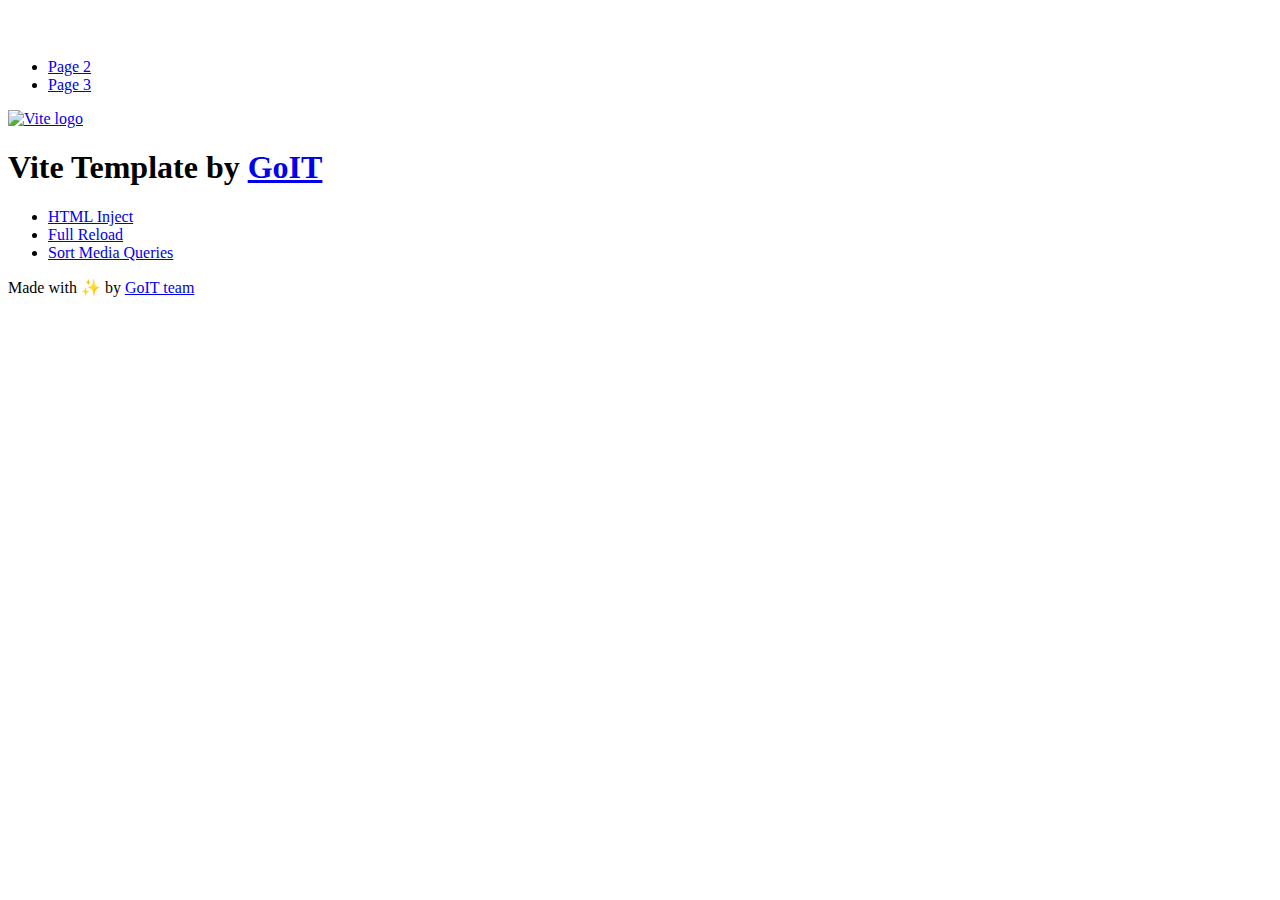
==== index.html @ bd36c9f5 "Deploying to gh-pages from @ kris9899/goit-js-hw-11@90d3b71438ae5e1e70c94dee671885d6e4e46c25 🚀" ====
<!DOCTYPE html>
<html lang="en">
  <head>
    <meta charset="UTF-8" />
    <link rel="icon" type="image/svg+xml" href="/goit-js-hw-11/favicon.svg" />
    <meta name="viewport" content="width=device-width, initial-scale=1.0" />
    <title>Vanilla App Template</title>
    <script type="module" crossorigin src="/goit-js-hw-11/index.js"></script>
    <link rel="stylesheet" crossorigin href="/goit-js-hw-11/assets/styles-DvPDDfy5.css">
  </head>
  <body>
    <header class="header">
  <div class="container">
    <nav class="nav">
      <a class="nav-logo" href="./index.html" aria-label="Site logo">
        <svg class="nav-logo-icon" width="100" height="30">
          <use href="/goit-js-hw-11/assets/sprite-E8vg0sBb.svg#logo"></use>
        </svg>
      </a>
      <ul class="nav-list">
        <li class="nav-item">
          <a class="nav-link {=$highlight-act}" href="./page-2.html">Page 2</a>
        </li>
        <li class="nav-item">
          <a class="nav-link {=$highlight-curr}" href="./page-3.html">Page 3</a>
        </li>
      </ul>
    </nav>
  </div>
</header>


    <main>
      <!-- Loads the specified .html file -->
      <section class="vite-promo">
  <div class="container">
    <div class="vite-promo-thumb">
      <a
        class="vite-promo-link"
        href="https://vitejs.dev/"
        target="_blank"
        rel="noopener noreferrer"
        aria-label="Link to Vite official website"
        title="Vite.js  build tool"
      >
        <!-- Path to images as from index.html file -->
        <img
          class="pic"
          src="/goit-js-hw-11/assets/vite-logo-9o_aqrTe.png"
          alt="Vite logo"
          width="640"
          height="640"
        />
      </a>
    </div>
    <h1 class="main-title">
      <span class="main-title-gradient">Vite</span>
      Template by
      <a
        class="main-title-link"
        href="https://github.com/goitacademy/vanilla-app-template"
        target="_blank"
        rel="noopener noreferrer"
      >
        GoIT
      </a>
    </h1>
  </div>
</section>

      <article class="badges">
  <div class="container">
    <ul class="badges-list">
      <li class="badges-item">
        <a
          class="badges-link"
          href="https://www.npmjs.com/package/vite-plugin-html-inject"
          target="_blank"
          rel="noopener noreferrer"
        >
          HTML Inject
        </a>
      </li>
      <li class="badges-item">
        <a
          class="badges-link"
          href="https://www.npmjs.com/package/vite-plugin-full-reload"
          target="_blank"
          rel="noopener noreferrer"
        >
          Full Reload
        </a>
      </li>
      <li class="badges-item">
        <a
          class="badges-link"
          href="https://www.npmjs.com/package/postcss-sort-media-queries"
          target="_blank"
          rel="noopener noreferrer"
        >
          Sort Media Queries
        </a>
      </li>
    </ul>
  </div>
</article>

    </main>

    <footer class="footer">
  <div class="container">
    <p class="footer-desc">
      Made with ✨ by
      <a
        class="footer-link"
        href="https://goit.global/ua/"
        target="_blank"
        rel="noopener noreferrer"
      >
        GoIT team
      </a>
    </p>
  </div>
</footer>


  </body>
</html>
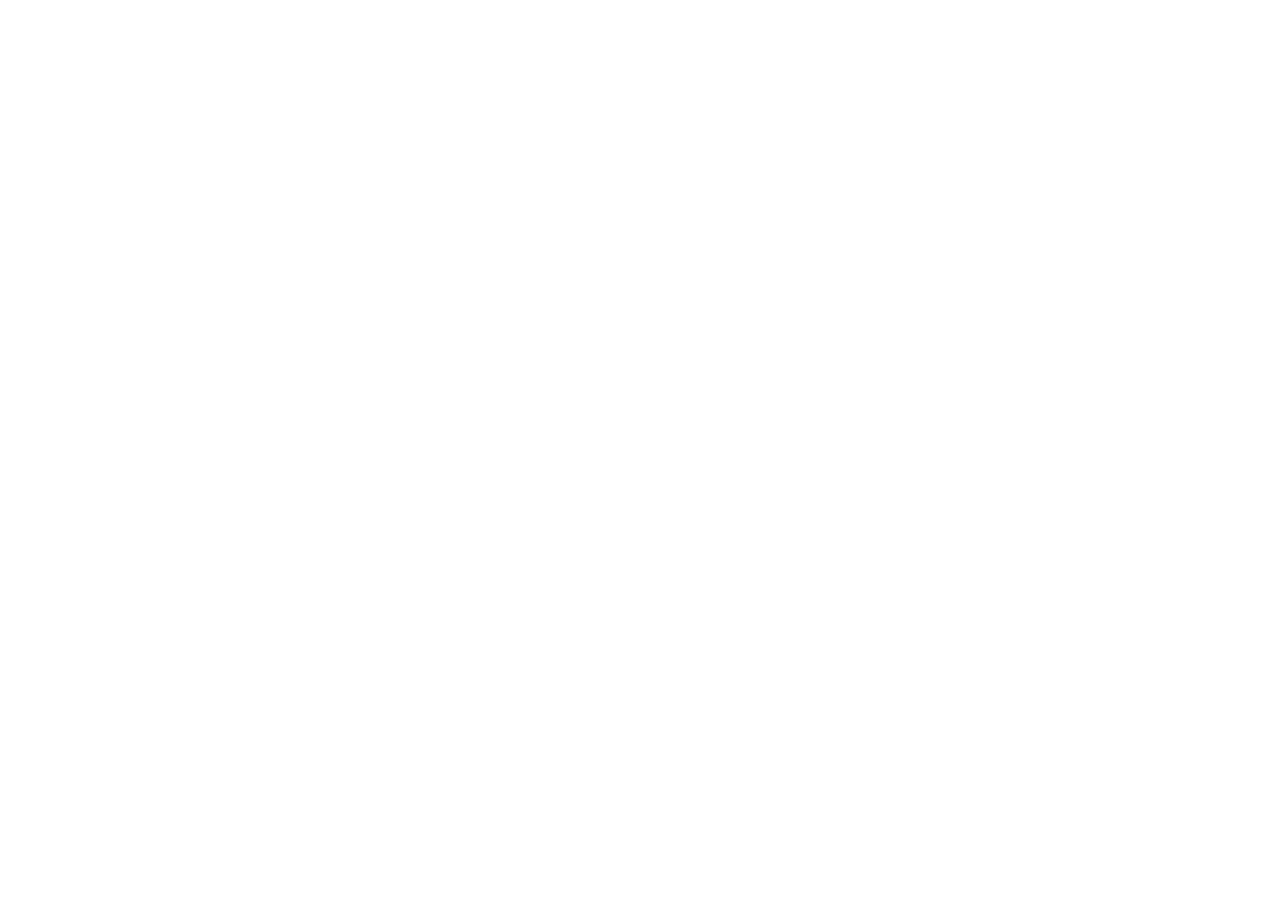
==== commit aac2eeea: "Deploying to gh-pages from @ kris9899/goit-js-hw-11@28ec5d7f5c84bd3dbe258caa707a65b295e909fc 🚀" ====
--- a/index.html
+++ b/index.html
@@ -4,125 +4,12 @@
     <meta charset="UTF-8" />
     <link rel="icon" type="image/svg+xml" href="/goit-js-hw-11/favicon.svg" />
     <meta name="viewport" content="width=device-width, initial-scale=1.0" />
-    <title>Vanilla App Template</title>
+    <title>Home work 11</title>
     <script type="module" crossorigin src="/goit-js-hw-11/index.js"></script>
-    <link rel="stylesheet" crossorigin href="/goit-js-hw-11/assets/styles-DvPDDfy5.css">
+    <link rel="stylesheet" crossorigin href="/goit-js-hw-11/assets/index-DvPDDfy5.css">
   </head>
   <body>
-    <header class="header">
-  <div class="container">
-    <nav class="nav">
-      <a class="nav-logo" href="./index.html" aria-label="Site logo">
-        <svg class="nav-logo-icon" width="100" height="30">
-          <use href="/goit-js-hw-11/assets/sprite-E8vg0sBb.svg#logo"></use>
-        </svg>
-      </a>
-      <ul class="nav-list">
-        <li class="nav-item">
-          <a class="nav-link {=$highlight-act}" href="./page-2.html">Page 2</a>
-        </li>
-        <li class="nav-item">
-          <a class="nav-link {=$highlight-curr}" href="./page-3.html">Page 3</a>
-        </li>
-      </ul>
-    </nav>
-  </div>
-</header>
-
-
-    <main>
-      <!-- Loads the specified .html file -->
-      <section class="vite-promo">
-  <div class="container">
-    <div class="vite-promo-thumb">
-      <a
-        class="vite-promo-link"
-        href="https://vitejs.dev/"
-        target="_blank"
-        rel="noopener noreferrer"
-        aria-label="Link to Vite official website"
-        title="Vite.js  build tool"
-      >
-        <!-- Path to images as from index.html file -->
-        <img
-          class="pic"
-          src="/goit-js-hw-11/assets/vite-logo-9o_aqrTe.png"
-          alt="Vite logo"
-          width="640"
-          height="640"
-        />
-      </a>
-    </div>
-    <h1 class="main-title">
-      <span class="main-title-gradient">Vite</span>
-      Template by
-      <a
-        class="main-title-link"
-        href="https://github.com/goitacademy/vanilla-app-template"
-        target="_blank"
-        rel="noopener noreferrer"
-      >
-        GoIT
-      </a>
-    </h1>
-  </div>
-</section>
-
-      <article class="badges">
-  <div class="container">
-    <ul class="badges-list">
-      <li class="badges-item">
-        <a
-          class="badges-link"
-          href="https://www.npmjs.com/package/vite-plugin-html-inject"
-          target="_blank"
-          rel="noopener noreferrer"
-        >
-          HTML Inject
-        </a>
-      </li>
-      <li class="badges-item">
-        <a
-          class="badges-link"
-          href="https://www.npmjs.com/package/vite-plugin-full-reload"
-          target="_blank"
-          rel="noopener noreferrer"
-        >
-          Full Reload
-        </a>
-      </li>
-      <li class="badges-item">
-        <a
-          class="badges-link"
-          href="https://www.npmjs.com/package/postcss-sort-media-queries"
-          target="_blank"
-          rel="noopener noreferrer"
-        >
-          Sort Media Queries
-        </a>
-      </li>
-    </ul>
-  </div>
-</article>
-
-    </main>
-
-    <footer class="footer">
-  <div class="container">
-    <p class="footer-desc">
-      Made with ✨ by
-      <a
-        class="footer-link"
-        href="https://goit.global/ua/"
-        target="_blank"
-        rel="noopener noreferrer"
-      >
-        GoIT team
-      </a>
-    </p>
-  </div>
-</footer>
-
+    <main></main>
 
   </body>
 </html>
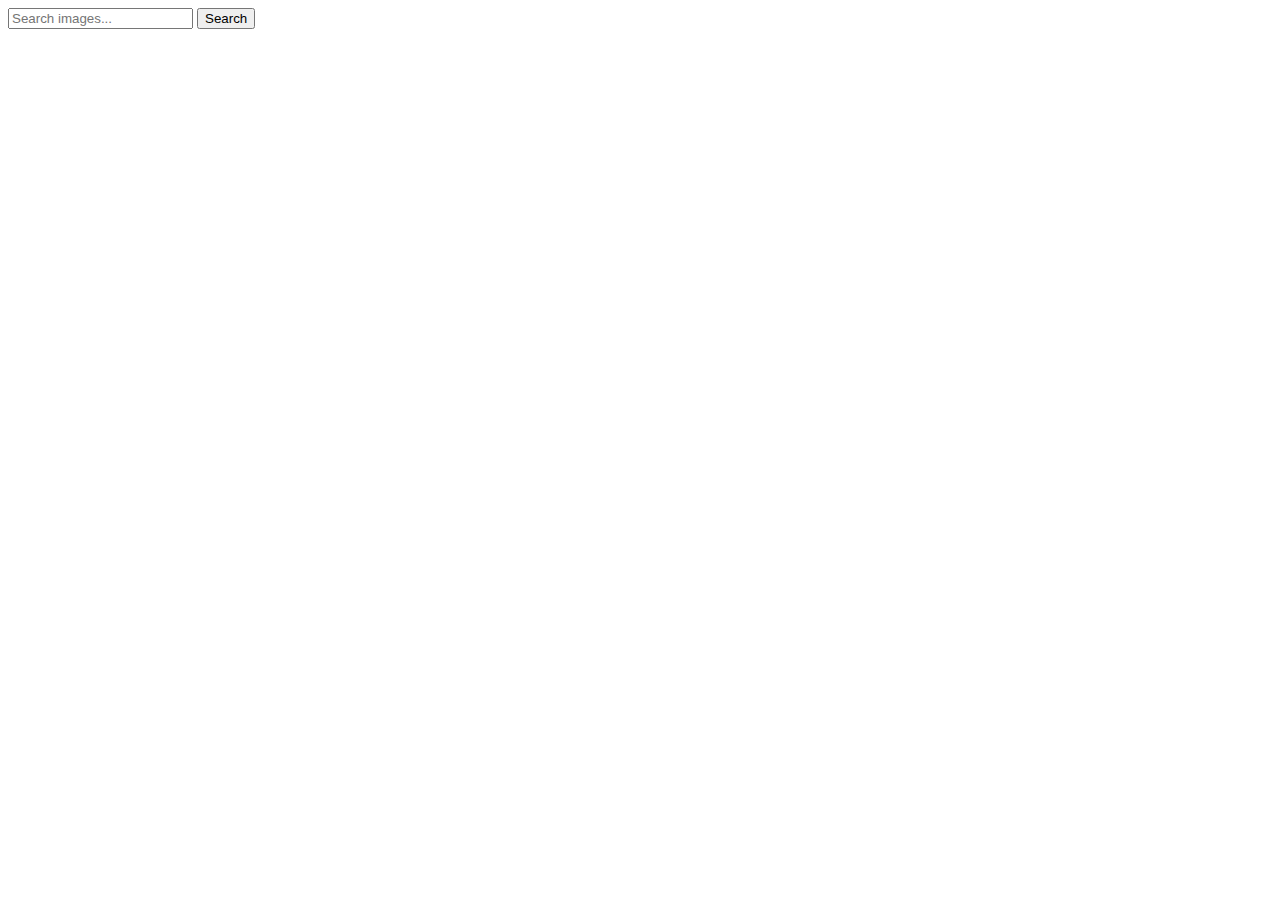
==== commit 15be1a88: "Deploying to gh-pages from @ kris9899/goit-js-hw-11@7d63db0fad2118b19fae682ace063f00816bc911 🚀" ====
--- a/index.html
+++ b/index.html
@@ -5,11 +5,29 @@
     <link rel="icon" type="image/svg+xml" href="/goit-js-hw-11/favicon.svg" />
     <meta name="viewport" content="width=device-width, initial-scale=1.0" />
     <title>Home work 11</title>
+    <link rel="preconnect" href="https://fonts.googleapis.com" />
+    <link rel="preconnect" href="https://fonts.gstatic.com" crossorigin />
+    <link
+      href="https://fonts.googleapis.com/css2?family=Montserrat:wght@400..700&display=swap"
+      rel="stylesheet"
+    />
     <script type="module" crossorigin src="/goit-js-hw-11/index.js"></script>
-    <link rel="stylesheet" crossorigin href="/goit-js-hw-11/assets/index-DvPDDfy5.css">
+    <link rel="stylesheet" crossorigin href="/goit-js-hw-11/assets/index-BvFPVC2m.css">
   </head>
   <body>
-    <main></main>
-
+    <header></header>
+    <main class="main">
+      <div class="container">
+        <form class="search-form">
+          <input
+            type="text"
+            class="search-input"
+            placeholder="Search images..."
+          />
+          <button type="submit" class="search-button">Search</button>
+        </form>
+        <ul class="gallery-list"></ul>
+      </div>
+    </main>
   </body>
 </html>
